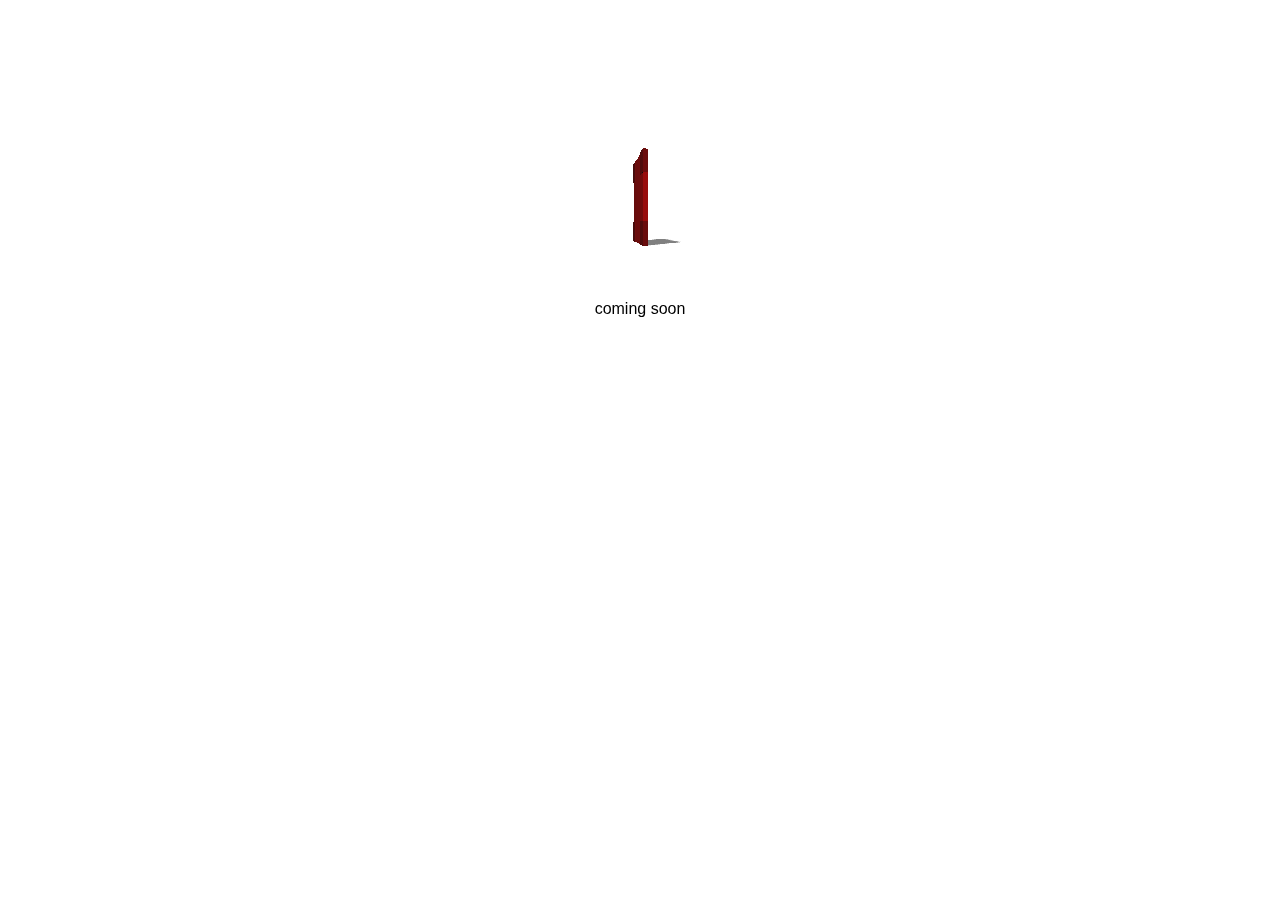
==== index.html @ 15909632 "Current polystructor.com" ====
<!DOCTYPE html>
<html>
<head lang="en">
    <meta charset="UTF-8">
    <meta name="keywords" content="polystructor,pontania,much room">
    <title>Polystructor</title>

    <script type="text/javascript" src="js/three.js"></script>
    <style>
        body {
            margin: 0;
            overflow: hidden;

            font-family: Arial, Helvetica, sans-serif;
        }

        .webgl {
            position: fixed;
            top: 50px;
            left: 50%;
            transform: translate(-50%, 0);
        }

        .caption {
            position: fixed;
            top: 300px;
            left: 50%;
            transform: translate(-50%, 0);
        }
    </style>
</head>
<body>

<!-- Div which will hold the Output -->
<div id="WebGL-output" class="webgl"></div>
<div class="caption">coming soon</div>

<!-- Javascript code that runs our Three.js examples -->
<script type="text/javascript">

    // once everything is loaded, we run our Three.js stuff.
    function init() {

        // create a scene, that will hold all our elements such as objects, cameras and lights.
        var scene = new THREE.Scene();

        // create a camera, which defines where we're looking at.
//        var camera = new THREE.PerspectiveCamera(45, window.innerWidth / window.innerHeight, 0.1, 1000);
        var camera = new THREE.PerspectiveCamera(45, 500 / 300, 1, 100);

        // create a render and set the size
        var renderer = new THREE.WebGLRenderer();
        renderer.setClearColorHex();
        renderer.setClearColor(new THREE.Color(0xFFFFFF));
//        renderer.setSize(window.innerWidth, window.innerHeight);
        renderer.setSize(500, 300);
        renderer.shadowMapEnabled = true;

        // show axes in the screen
//        var axes = new THREE.AxisHelper(20);
//        scene.add(axes);

        // create the ground plane
        var planeGeometry = new THREE.PlaneGeometry(50, 50);
        var planeMaterial = new THREE.MeshBasicMaterial({color: 0xFFFFFF});
        var plane = new THREE.Mesh(planeGeometry, planeMaterial);

        // rotate and position the plane
        plane.rotation.x = -0.5 * Math.PI;
        plane.position.x = 0;
        plane.position.y = -5.05;
        plane.position.z = 0;

        // add the plane to the scene
        scene.add(plane);
        plane.receiveShadow = true;

        // create a cube
        var cubeGeometry = new THREE.BoxGeometry(10, 10, 0.5);
        var cubeMaterial = new THREE.MeshLambertMaterial({color: 0xff0000});
        var cube = new THREE.Mesh(cubeGeometry, cubeMaterial);

        // position the cube
        cube.position.x = 0;
        cube.position.y = 0;
        cube.position.z = 0;

//        cube.receiveShadow = true;
        cube.castShadow = true;


        var corner = function(dx, dy) {

            // create a cube
            var cubeGeometry2 = new THREE.BoxGeometry(2.5, 2.5, 0.6);
            var cubeMaterial2 = new THREE.MeshLambertMaterial({color: 0xAA0000});
            var cube2 = new THREE.Mesh(cubeGeometry2, cubeMaterial2);

            // position the cube
            cube2.position.x = 3.8 * dx;
            cube2.position.y = 3.8 * dy;
            cube2.position.z = 0;

            cube2.receiveShadow = true;
            cube2.castShadow = true;

            return cube2;
        };

        var corners = [
        corner(1, 1),
        corner(1, -1),
        corner(-1, 1),
        corner(-1, -1)];

        var group = new THREE.Object3D();
        group.add(cube);

        for (var i = 0; i < 4; i++)
            group.add(corners[i]);

        scene.add(group);

        // position and point the camera to the center of the scene
        camera.position.x = -30;
        camera.position.y = 10;
        camera.position.z = 30;

        var pos = scene.position;
        pos.y += 13;

//        camera.lookAt(scene.position);
        camera.lookAt(pos);

        var spotLight = new THREE.SpotLight(0xffffff);
        spotLight.position.set(-60, 60, 20);
        spotLight.castShadow = true;
        scene.add(spotLight);

        // add the output of the renderer to the html element
        document.getElementById("WebGL-output").appendChild(renderer.domElement);

        // render the scene
//        renderer.render(scene, camera);

        // add subtle ambient lighting
        var ambientLight = new THREE.AmbientLight(0x0c0c0c);
//        ambientLight.castShadow = true;
        scene.add(ambientLight);

        // call the render function
        var step = 0;
        renderScene();

        function renderScene() {
//            stats.update();
            // rotate the cube around its axes
//            cube.rotation.x += 0.02;
            group.rotation.y += 0.02;
//            for (var i = 0; i < 4; i++)
//                corners[i].rotation.y += 0.01;

//            cube.rotation.z += 0.02;

            // bounce the sphere up and down
            step += 0.04;
//            sphere.position.x = 20 + ( 10 * (Math.cos(step)));
//            sphere.position.y = 2 + ( 10 * Math.abs(Math.sin(step)));

            // render using requestAnimationFrame
            requestAnimationFrame(renderScene);
            renderer.render(scene, camera);
        }

//        function initStats() {
//
//            var stats = new Stats();
//
//            stats.setMode(0); // 0: fps, 1: ms
//
//            // Align top-left
//            stats.domElement.style.position = 'absolute';
//            stats.domElement.style.left = '0px';
//            stats.domElement.style.top = '0px';
//
//            document.getElementById("Stats-output").appendChild(stats.domElement);
//
//            return stats;
//        }
    }
    window.onload = init;



    (function(i,s,o,g,r,a,m){i['GoogleAnalyticsObject']=r;i[r]=i[r]||function(){
        (i[r].q=i[r].q||[]).push(arguments)},i[r].l=1*new Date();a=s.createElement(o),
            m=s.getElementsByTagName(o)[0];a.async=1;a.src=g;m.parentNode.insertBefore(a,m)
    })(window,document,'script','//www.google-analytics.com/analytics.js','ga');

    ga('create', 'UA-69243067-1', 'auto');
    ga('send', 'pageview');

</script>
</body>
</html>
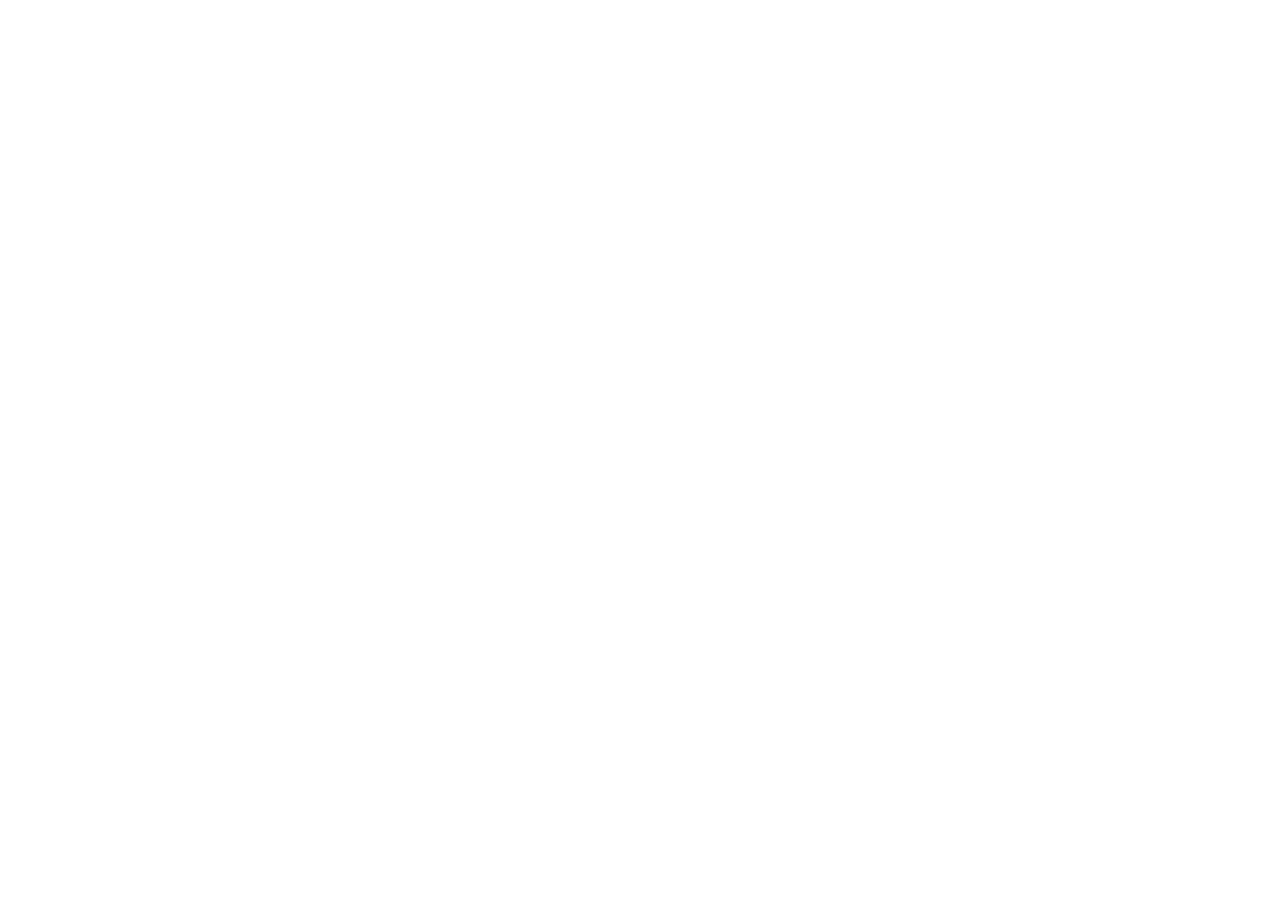
==== commit 9bf84a85: "Some OOP!" ====
--- a/index.html
+++ b/index.html
@@ -3,195 +3,21 @@
 <head lang="en">
     <meta charset="UTF-8">
     <meta name="keywords" content="polystructor,pontania,much room">
-    <title>Polystructor</title>
+    <title>In progress</title>
 
-    <script type="text/javascript" src="js/three.js"></script>
-    <style>
-        body {
-            margin: 0;
-            overflow: hidden;
+    <script type="text/javascript" src="lib/smoothie/standalone/require.js"></script>
+    <!--<script src="lib/three.js"></script>-->
 
-            font-family: Arial, Helvetica, sans-serif;
-        }
-
-        .webgl {
-            position: fixed;
-            top: 50px;
-            left: 50%;
-            transform: translate(-50%, 0);
-        }
-
-        .caption {
-            position: fixed;
-            top: 300px;
-            left: 50%;
-            transform: translate(-50%, 0);
-        }
-    </style>
+    <link rel="stylesheet" media="all" href="ps.css" />
 </head>
 <body>
 
-<!-- Div which will hold the Output -->
-<div id="WebGL-output" class="webgl"></div>
-<div class="caption">coming soon</div>
-
-<!-- Javascript code that runs our Three.js examples -->
 <script type="text/javascript">
 
-    // once everything is loaded, we run our Three.js stuff.
-    function init() {
-
-        // create a scene, that will hold all our elements such as objects, cameras and lights.
-        var scene = new THREE.Scene();
-
-        // create a camera, which defines where we're looking at.
-//        var camera = new THREE.PerspectiveCamera(45, window.innerWidth / window.innerHeight, 0.1, 1000);
-        var camera = new THREE.PerspectiveCamera(45, 500 / 300, 1, 100);
-
-        // create a render and set the size
-        var renderer = new THREE.WebGLRenderer();
-        renderer.setClearColorHex();
-        renderer.setClearColor(new THREE.Color(0xFFFFFF));
-//        renderer.setSize(window.innerWidth, window.innerHeight);
-        renderer.setSize(500, 300);
-        renderer.shadowMapEnabled = true;
-
-        // show axes in the screen
-//        var axes = new THREE.AxisHelper(20);
-//        scene.add(axes);
-
-        // create the ground plane
-        var planeGeometry = new THREE.PlaneGeometry(50, 50);
-        var planeMaterial = new THREE.MeshBasicMaterial({color: 0xFFFFFF});
-        var plane = new THREE.Mesh(planeGeometry, planeMaterial);
-
-        // rotate and position the plane
-        plane.rotation.x = -0.5 * Math.PI;
-        plane.position.x = 0;
-        plane.position.y = -5.05;
-        plane.position.z = 0;
-
-        // add the plane to the scene
-        scene.add(plane);
-        plane.receiveShadow = true;
-
-        // create a cube
-        var cubeGeometry = new THREE.BoxGeometry(10, 10, 0.5);
-        var cubeMaterial = new THREE.MeshLambertMaterial({color: 0xff0000});
-        var cube = new THREE.Mesh(cubeGeometry, cubeMaterial);
-
-        // position the cube
-        cube.position.x = 0;
-        cube.position.y = 0;
-        cube.position.z = 0;
-
-//        cube.receiveShadow = true;
-        cube.castShadow = true;
+    var threePS = require('threePS');
 
 
-        var corner = function(dx, dy) {
-
-            // create a cube
-            var cubeGeometry2 = new THREE.BoxGeometry(2.5, 2.5, 0.6);
-            var cubeMaterial2 = new THREE.MeshLambertMaterial({color: 0xAA0000});
-            var cube2 = new THREE.Mesh(cubeGeometry2, cubeMaterial2);
-
-            // position the cube
-            cube2.position.x = 3.8 * dx;
-            cube2.position.y = 3.8 * dy;
-            cube2.position.z = 0;
-
-            cube2.receiveShadow = true;
-            cube2.castShadow = true;
-
-            return cube2;
-        };
-
-        var corners = [
-        corner(1, 1),
-        corner(1, -1),
-        corner(-1, 1),
-        corner(-1, -1)];
-
-        var group = new THREE.Object3D();
-        group.add(cube);
-
-        for (var i = 0; i < 4; i++)
-            group.add(corners[i]);
-
-        scene.add(group);
-
-        // position and point the camera to the center of the scene
-        camera.position.x = -30;
-        camera.position.y = 10;
-        camera.position.z = 30;
-
-        var pos = scene.position;
-        pos.y += 13;
-
-//        camera.lookAt(scene.position);
-        camera.lookAt(pos);
-
-        var spotLight = new THREE.SpotLight(0xffffff);
-        spotLight.position.set(-60, 60, 20);
-        spotLight.castShadow = true;
-        scene.add(spotLight);
-
-        // add the output of the renderer to the html element
-        document.getElementById("WebGL-output").appendChild(renderer.domElement);
-
-        // render the scene
-//        renderer.render(scene, camera);
-
-        // add subtle ambient lighting
-        var ambientLight = new THREE.AmbientLight(0x0c0c0c);
-//        ambientLight.castShadow = true;
-        scene.add(ambientLight);
-
-        // call the render function
-        var step = 0;
-        renderScene();
-
-        function renderScene() {
-//            stats.update();
-            // rotate the cube around its axes
-//            cube.rotation.x += 0.02;
-            group.rotation.y += 0.02;
-//            for (var i = 0; i < 4; i++)
-//                corners[i].rotation.y += 0.01;
-
-//            cube.rotation.z += 0.02;
-
-            // bounce the sphere up and down
-            step += 0.04;
-//            sphere.position.x = 20 + ( 10 * (Math.cos(step)));
-//            sphere.position.y = 2 + ( 10 * Math.abs(Math.sin(step)));
-
-            // render using requestAnimationFrame
-            requestAnimationFrame(renderScene);
-            renderer.render(scene, camera);
-        }
-
-//        function initStats() {
-//
-//            var stats = new Stats();
-//
-//            stats.setMode(0); // 0: fps, 1: ms
-//
-//            // Align top-left
-//            stats.domElement.style.position = 'absolute';
-//            stats.domElement.style.left = '0px';
-//            stats.domElement.style.top = '0px';
-//
-//            document.getElementById("Stats-output").appendChild(stats.domElement);
-//
-//            return stats;
-//        }
-    }
-    window.onload = init;
-
-
-
+/*
     (function(i,s,o,g,r,a,m){i['GoogleAnalyticsObject']=r;i[r]=i[r]||function(){
         (i[r].q=i[r].q||[]).push(arguments)},i[r].l=1*new Date();a=s.createElement(o),
             m=s.getElementsByTagName(o)[0];a.async=1;a.src=g;m.parentNode.insertBefore(a,m)
@@ -199,6 +25,7 @@
 
     ga('create', 'UA-69243067-1', 'auto');
     ga('send', 'pageview');
+*/
 
 </script>
 </body>
--- a/ps.css
+++ b/ps.css
@@ -0,0 +1,20 @@
+body {
+    margin: 0;
+    overflow: hidden;
+
+    font-family: Arial, Helvetica, sans-serif;
+}
+
+.webgl {
+    position: fixed;
+    top: 50px;
+    left: 50%;
+    transform: translate(-50%, 0);
+}
+
+.caption {
+    position: fixed;
+    top: 300px;
+    left: 50%;
+    transform: translate(-50%, 0);
+}